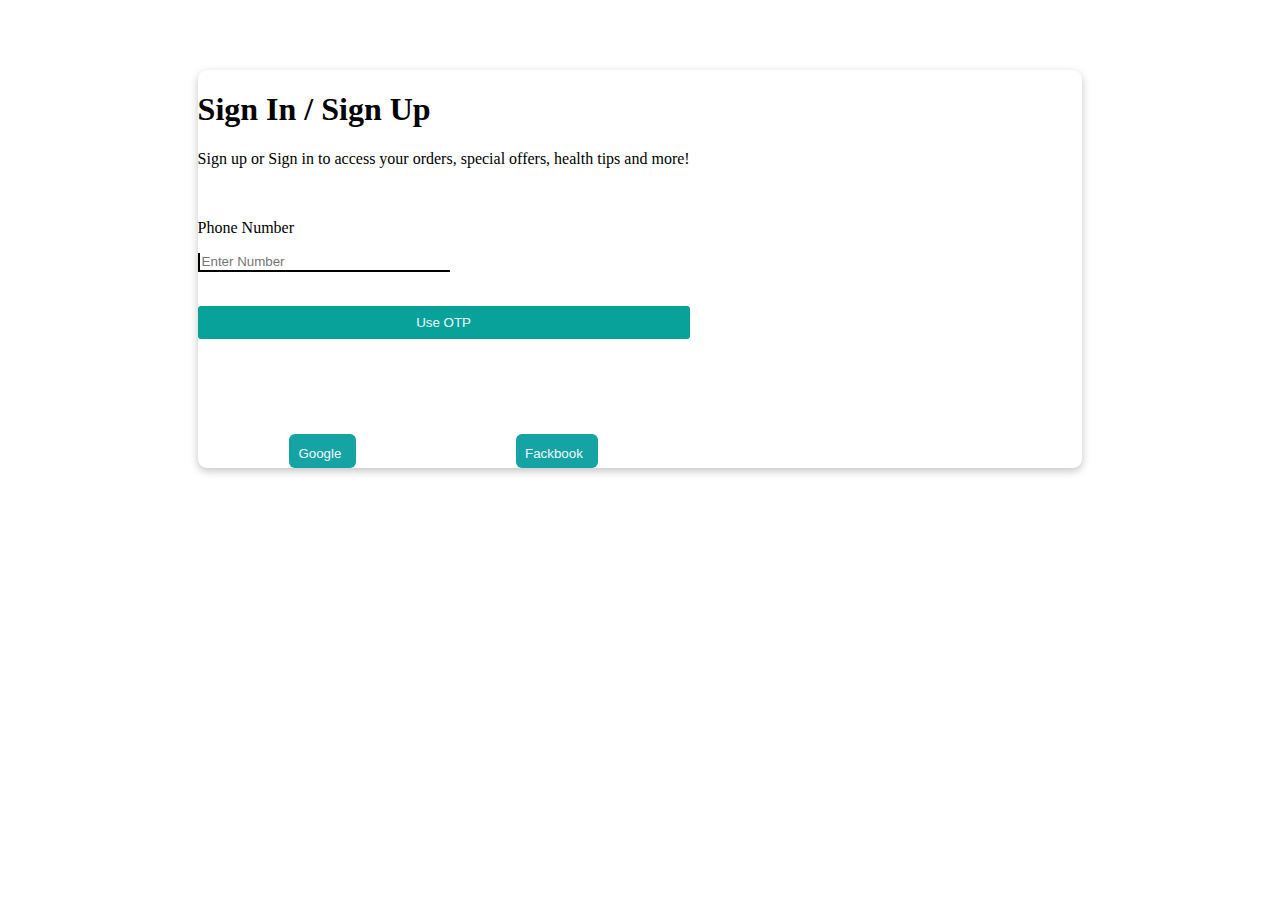
==== sign.html @ 01688e09 "Day -3 Work Done" ====
<!DOCTYPE html>
<html lang="en">
  <head>
    <meta charset="UTF-8" />
    <meta http-equiv="X-UA-Compatible" content="IE=edge" />
    <meta name="viewport" content="width=device-width, initial-scale=1.0" />
    <title>Document</title>
  </head>
  <body>
    <style>
      #s {
        display: flex;
        margin: auto;
        width: 70%;
        margin-top: 70px; 
        border-radius: 9px ; 
        box-shadow: rgba(0, 0, 0, 0.24) 0px 3px 8px;
      }
      #lastdiv { 
        display: flex;
        padding-left: 12px;
        padding-right: 12px;
        justify-content: space-around;
        margin-top: 95px;
      }
      #lastdiv button{
        background-color: rgb(22, 163, 163);
        border: none; 
        padding: 12px 15px 7px 9px;
        border-radius: 6px;
        color: aliceblue;
        text-align: center;
      }
      #nddiv{
        margin-top: 51px;
      }
      #nddiv input{
        display: block;
        width: 50%;
        margin-top: 12px; 
        color: rgb(0, 0, 0);
        /* border: 1px solid black; */
        border-top: none;
        border-right: none;
        border-left: 2px solid black;
        
        border-bottom: 2px solid black;
      }
      img{
        width: 100%;
      }
      .otp{
        margin-top: 34px; 
        color: aliceblue;
        border: none;
        border-radius: 3px;
        background-color: rgb(9, 162, 155);
        width: 100%;
        height: 33px;

      }

    </style>
    <div id="s">
      <div>
        <img
          src="https://www.netmeds.com/images/cms/wysiwyg/cms/1588773798_sign-in-banner-new.png"
          alt=""
        />
      </div>
      <div>
        <div>
          <h1>Sign In / Sign Up</h1>
          <p>
            Sign up or Sign in to access your orders, special offers, health
            tips and more!
          </p>
        </div>
        <div id="nddiv">
          <p>Phone Number</p>
          <input  placeholder="Enter Number" type="text" />
          <button class="otp">Use OTP</button>
        </div>
        <div id="lastdiv">
          <div><button>Google</button></div>
          <div><button>Fackbook</button></div>
        </div>
      </div>
    </div>
  </body>
</html>
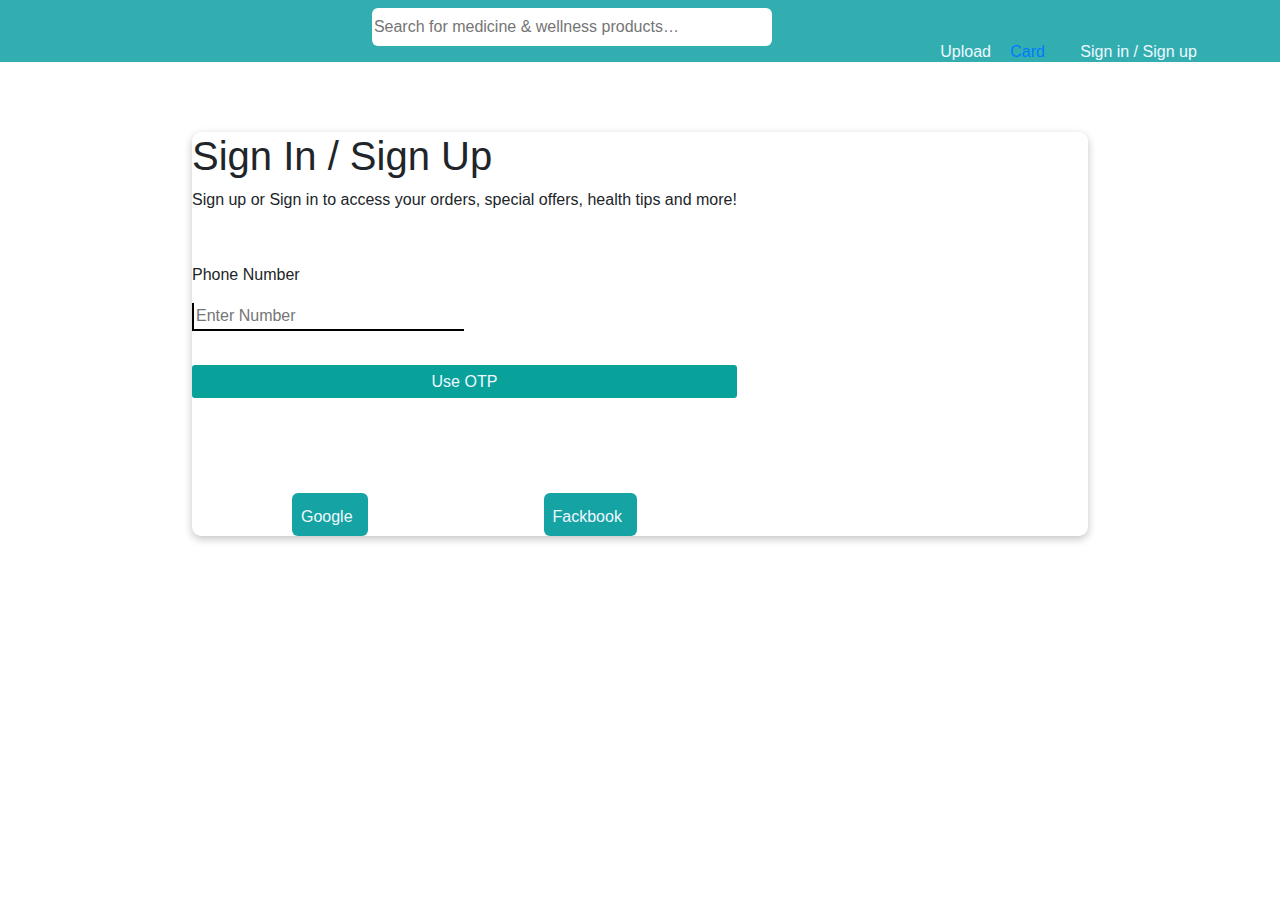
==== commit 5decbecb: "Work done" ====
--- a/sign.html
+++ b/sign.html
@@ -5,6 +5,20 @@
     <meta http-equiv="X-UA-Compatible" content="IE=edge" />
     <meta name="viewport" content="width=device-width, initial-scale=1.0" />
     <title>Document</title>
+    <link rel="stylesheet" href="style.css" />
+
+    <link
+      rel="stylesheet"
+      href="https://cdn.jsdelivr.net/npm/bootstrap@4.6.1/dist/css/bootstrap.min.css"
+    />
+    <script src="https://cdn.jsdelivr.net/npm/jquery@3.6.0/dist/jquery.slim.min.js"></script>
+    <script src="https://cdn.jsdelivr.net/npm/popper.js@1.16.1/dist/umd/popper.min.js"></script>
+    <script src="https://cdn.jsdelivr.net/npm/bootstrap@4.6.1/dist/js/bootstrap.bundle.min.js"></script>
+
+    <script
+      src="https://kit.fontawesome.com/bfd712a6e5.js"
+      crossorigin="anonymous"
+    ></script>
   </head>
   <body>
     <style>
@@ -61,6 +75,60 @@
       }
 
     </style>
+     <header>
+      <div>
+        <a href="./index.html">
+
+       
+        <div id="hbox1">
+          <a href="index.html">
+            <img src="https://blogger.googleusercontent.com/img/b/R29vZ2xl/AVvXsEhJdsEQes538UVA_w76d5TV1frufQ1KGaIDiJDptMnH7hxM71kzRRllMpOjRV-cJU9533b19VZoCSsHvyHnMKZb0S5YkHqNEnojK868VQ6BlIlqp58KJqK0UN88eJA6wkxiSXCyuUK3xLkEwrU5Cpb4YIGOwwEZcqHkWGPcqib2__inNDjixPMnzDJQ/w945-h600-p-k-no-nu/Ocean2.png"alt=""/>
+          </a>
+        </div>
+      </a>
+        <div id="hbox2">
+          <input
+            type="search"
+            name=""
+            id=""
+            placeholder="Search for medicine & wellness products…"
+          />
+        </div>
+        <div id="hbox3">
+          <div>
+            <a class="sign" href="./sign.html">
+              <i class="fa-solid fa-file-lines"></i>
+              <div><span>Upload</span></div>
+            </a>
+          </div>
+          <div>
+           
+           <a href="./cart.html">
+            <i class="fa-solid fa-cart-shopping"></i>
+           </a> 
+            <div>
+             <a href="./cart.html">
+
+               <span>Card</span>
+             </a>
+            </div>
+          </div>
+          <div>
+            <a href="./sign.html">
+
+              <i class="fa-solid fa-user"></i>
+            </a>
+
+            <div>
+              <a class="sign" href="./sign.html">
+                <span>Sign in /</span>
+                <span> Sign up</span>
+              </a>
+            </div>
+          </div>
+        </div>
+      </div>
+    </header>
     <div id="s">
       <div>
         <img
@@ -78,8 +146,8 @@
         </div>
         <div id="nddiv">
           <p>Phone Number</p>
-          <input  placeholder="Enter Number" type="text" />
-          <button class="otp">Use OTP</button>
+          <input id="num" placeholder="Enter Number" type="text" />
+          <button onclick="s()" class="otp">Use OTP</button>
         </div>
         <div id="lastdiv">
           <div><button>Google</button></div>
@@ -89,3 +157,16 @@
     </div>
   </body>
 </html>
+<script>
+
+let n=document.querySelector("#num").value
+
+function s(){
+ 
+  if(n==n){
+    alert("Success")
+  }
+
+ }
+
+</script>
--- a/style.css
+++ b/style.css
@@ -0,0 +1,258 @@
+header {
+    /* overflow: hidden; */
+    border-radius: 3px;
+    margin-left: -9px;
+    margin-right: -9px;
+    width: -moz-available;
+    /* top: 0px; */
+    /* position: fixed; */
+    background: #32aeb1;
+    color: aliceblue;
+}
+
+header>div {
+    height: 62px;
+
+    display: flex;
+}
+
+#hbox1 img {
+    max-width: 100px;
+    max-height: 100px;
+    align-items: center;
+    margin-top: 12px;
+}
+
+#hbox2 input {
+    width: 400px;
+    margin-top: 30ppx;
+    height: 38px;
+    margin-top: 8px;
+    max-width: 100%;
+    border-radius: 6px;
+    border: none;
+}
+
+#hbox3 {
+    display: flex;
+    padding: 16px;
+}
+
+#hbox3 i {
+    padding-right: 70px;
+}
+
+header>div {
+    justify-content: space-around;
+}
+
+#page {
+    margin-top: 90px;
+}
+
+#hunderbox1 {
+    display: flex;
+    justify-content: center;
+    color: #4e4949;
+}
+
+#hunderbox1 div {
+    padding-left: 8px;
+}
+
+.carousel-inner img {
+    width: 100%;
+    height: 100%;
+}
+
+#silde {
+    margin-top: 12px;
+}
+
+#undersilder {
+    display: flex;
+    margin-top: 25px;
+    display: flex;
+    justify-content: space-between;
+}
+
+#undersilder>div {
+    box-shadow: rgba(0, 0, 0, 0.24) 0px 3px 8px;
+    width: 284px;
+    border-radius: 9px;
+}
+
+#undersilderbox {
+    margin-top: 1px;
+}
+
+#undersilderbox1 {
+    display: flex;
+}
+
+#prepay {
+    display: flex;
+}
+
+#premain {
+    width: 97%;
+    margin: auto;
+    display: flex;
+    margin-top: 43px;
+    justify-content: space-between;
+}
+
+#btnpre {
+    border: none;
+    padding: 1px 5px 4px 10px;
+    border-radius: 7px;
+    background-color: #06aebf;
+}
+
+#preimg {
+    margin-left: 37px;
+}
+
+#pa {
+    margin-top: 21px;
+    display: flex;
+    gap: 26px;
+}
+
+#pay>h3 {
+    margin-top: 21px;
+    font-style: oblique;
+    font-weight: bold;
+}
+
+#payimg img {
+    width: 59%;
+}
+
+#payimg {
+    display: flex;
+    align-items: center;
+}
+
+#payimg a {
+    color: black;
+    text-decoration: none;
+}
+
+.sign {
+    text-decoration: none;
+    color: aliceblue;
+}
+
+.sign:hover {
+    text-decoration: none;
+    color: aliceblue;
+}
+
+
+#limitbox {
+    margin-top: 21px;
+    display: flex;
+    justify-content: space-between;
+}
+
+#limitbox>div {
+    box-shadow: rgba(0, 0, 0, 0.16) 0px 3px 6px,
+        rgba(0, 0, 0, 0.23) 0px 3px 6px;
+    padding: 8px;
+    border-radius: 10px;
+}
+
+#limitbtn {
+    border: none;
+    border-radius: 13px;
+    margin-left: 9px;
+    padding: 4px 26px 4px 38px;
+    border-radius: 12px;
+    border-color: white;
+    background-color: darkcyan;
+    color: aliceblue;
+}
+#hunderbox1 a{
+    color: black;
+    text-decoration: none;
+
+}
+
+#limiboxmain {
+    margin-top: 51px;
+}
+
+
+#shopby {
+    margin-top: 51px;
+}
+
+#shopcat {
+    display: flex;
+    justify-content: space-between;
+}
+
+#shopcat>div {
+    border-radius: 12px;
+    box-shadow: rgba(0, 0, 0, 0.24) 0px 3px 8px;
+}
+
+#shopca {
+    display: flex;
+    justify-content: space-around;
+
+    gap: 10px;
+    width: 100%;
+
+    margin-top: 32px;
+}
+
+#shopca img {
+    /* width: 90%; */
+    border-radius: 20px;
+    width: 278px;
+}
+
+#explan {
+    margin-right: 17px;
+    border: none;
+    padding: 7px;
+    padding-right: 7px;
+    padding-left: 7px;
+    padding-left: 18px;
+    padding-right: 18px;
+    border-radius: 7px;
+    color: white;
+    background-color: #499797;
+    box-shadow: rgba(20, 158, 173, 0.25) 0px 54px 55px, rgba(15, 190, 219, 0.12) 0px -12px 30px, rgba(20, 140, 152, 0.12) 0px 4px 6px, rgba(0, 199, 181, 0.17) 0px 12px 13px, rgba(16, 136, 155, 0.09) 0px -3px 5px;
+   }
+
+#exbox {
+    border-top: 1px solid;
+    border-bottom: 1px solid;
+    margin-top: 51px;
+    justify-content: space-between;
+}
+
+#exbox2 {
+    display: flex;
+    justify-content: space-between;
+}
+
+#exbox3 {
+    display: flex;
+}
+
+#underex1 {
+    align-items: center;
+}
+
+#ex2box {
+    display: flex;
+    align-items: center;
+}
+
+#exh {
+    margin-right: 46px;
+}